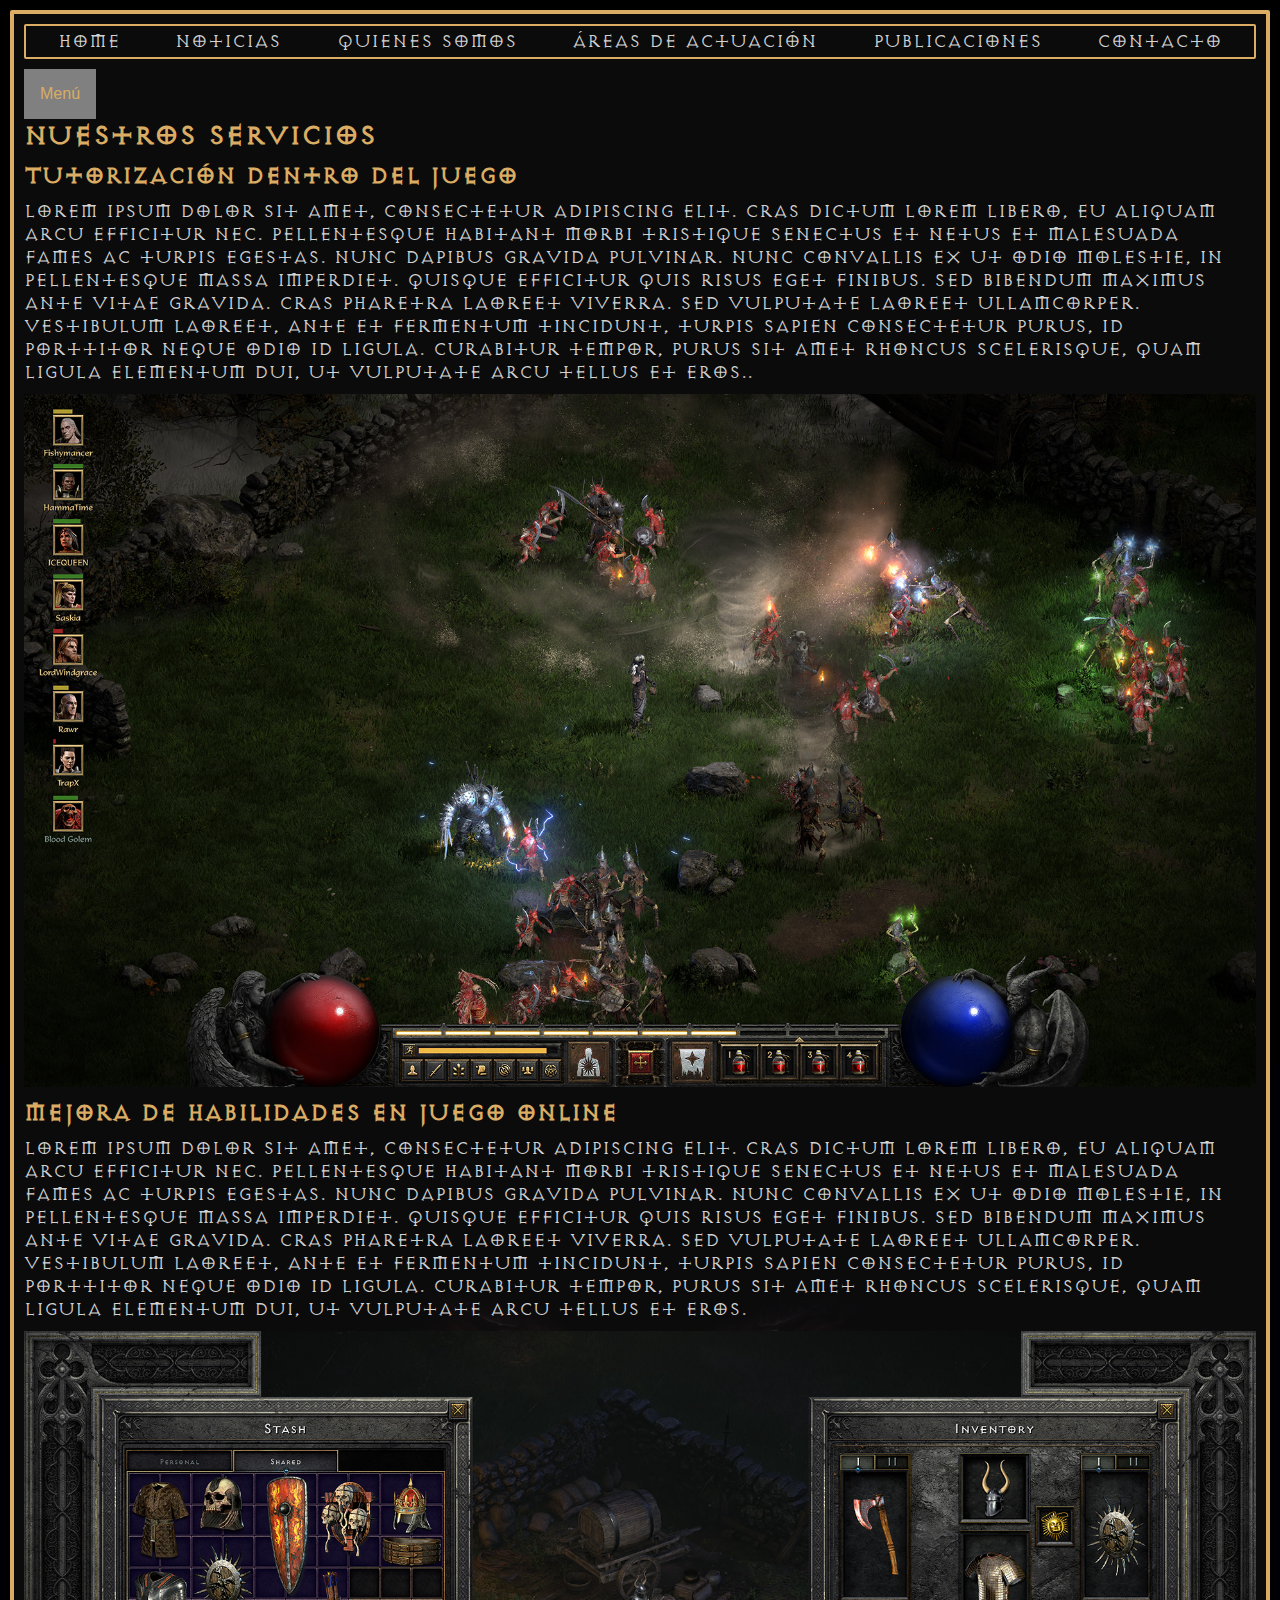
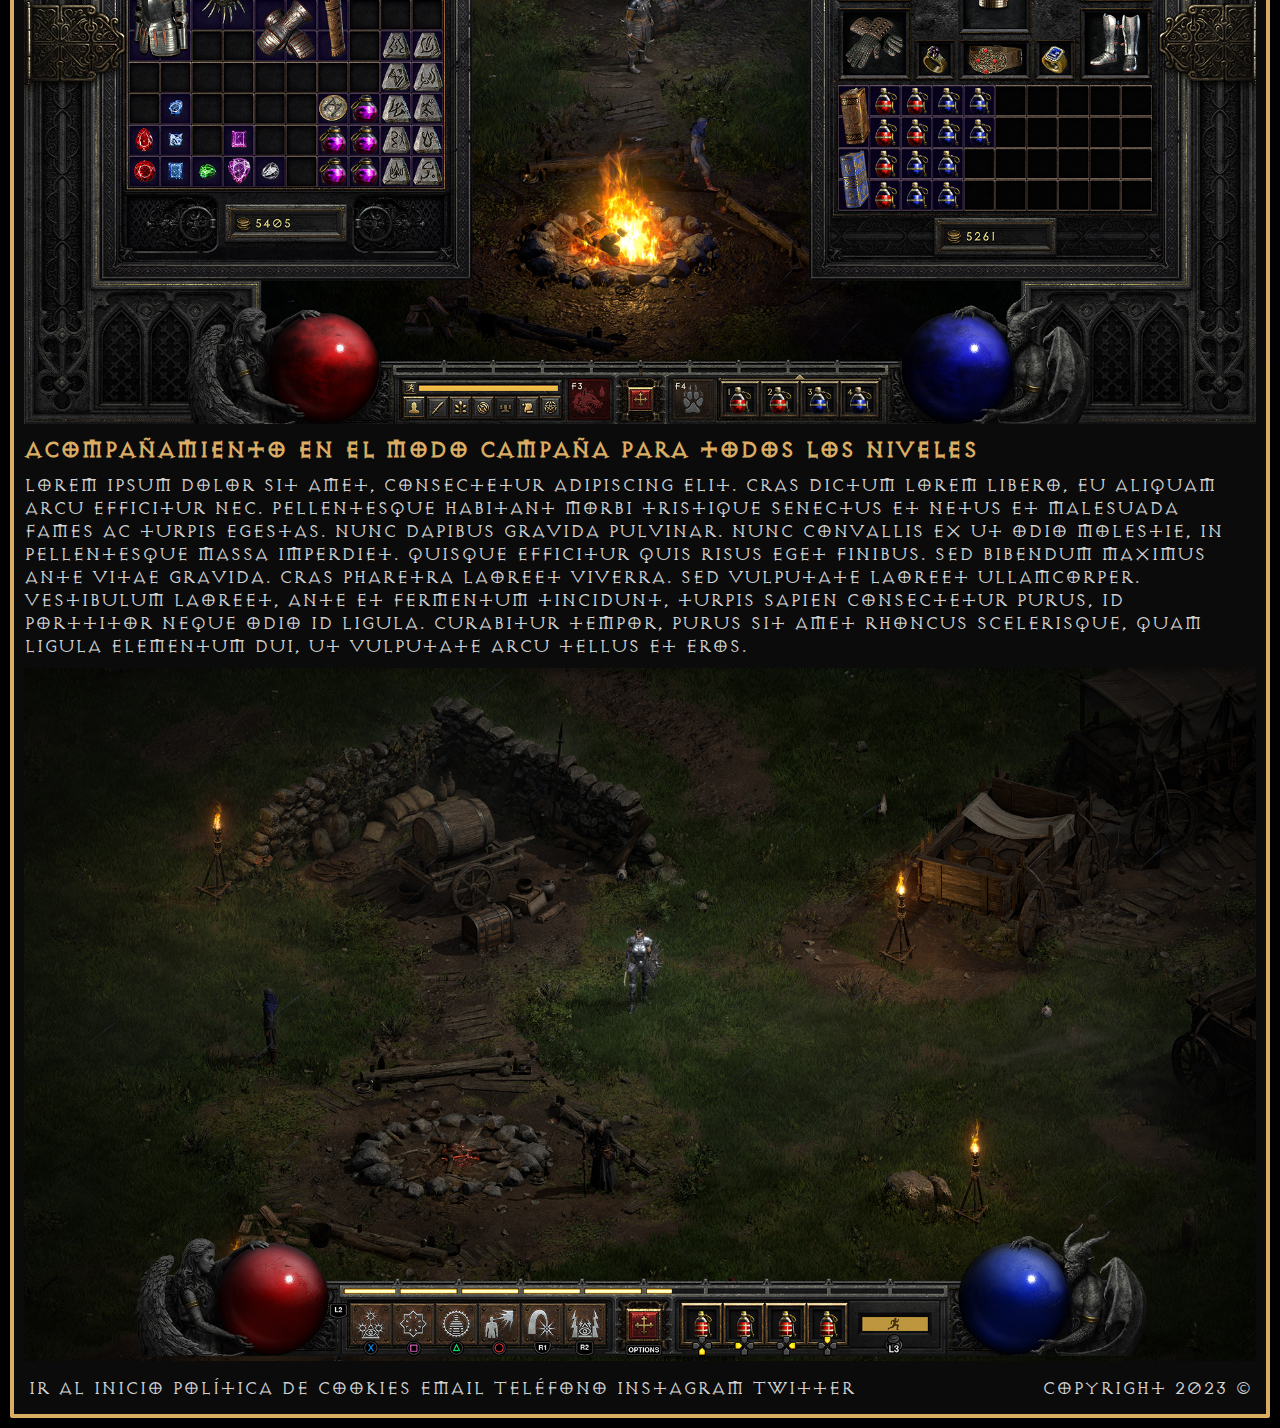
==== area_actuacion.html @ 0ffd04ef "Add files via upload" ====
<!DOCTYPE html>
<html>

<head>
    <meta charset="UTF-8">
    <meta name="viewport" content="width=device-width, initial-scale=1.0">
    <title>AE-1</title>
    <link rel="stylesheet" href="style.css">
</head>

<body>
    <div class="contenedor">

        <nav class="menu borde">
            <a href="index.html">Home</a>
            <a>Noticias</a>
            <a href="quienes_somos.html">Quienes somos</a>
            <a href="area_actuacion.html">Áreas de actuación</a>
            <a>Publicaciones</a>
            <a href="formulario_contacto.html"> Contacto </a>
        </nav>

        <nav class="menuresponsive">
            <div class="dropdown">
                <button class="dropbtn">Menú</button>
                <div class="dropdown-content">
                    <a href="index.html">Home</a>
                    <a>Noticias</a>
                    <a href="quienes_somos.html">Quienes somos</a>
                    <a href="area_actuacion.html">Áreas de actuación</a>
                    <a>Publicaciones</a>
                    <a href="formulario_contacto.html"> Contacto </a>
                </div>
            </div>
        </nav>

        <h2 id="h2Servicio">Nuestros servicios</h2>
        <div class="servicio">
            <h3>Tutorización dentro del juego</h3>
            <p>Lorem ipsum dolor sit amet, consectetur adipiscing elit. Cras dictum lorem libero, eu aliquam arcu
                efficitur nec. Pellentesque habitant morbi tristique senectus et netus et malesuada fames ac turpis
                egestas. Nunc dapibus gravida pulvinar. Nunc convallis ex ut odio molestie, in pellentesque massa
                imperdiet. Quisque efficitur quis risus eget finibus. Sed bibendum maximus ante vitae gravida. Cras
                pharetra laoreet viverra. Sed vulputate laoreet ullamcorper. Vestibulum laoreet, ante et fermentum
                tincidunt, turpis sapien consectetur purus, id porttitor neque odio id ligula. Curabitur tempor, purus
                sit amet rhoncus scelerisque, quam ligula elementum dui, ut vulputate arcu tellus et eros..</p>
                <img src="img/Imagen1.jpg" alt="tutorización">
        </div>
        <div class="servicio">
            <h3>Mejora de habilidades en juego online</h3>
            <p>Lorem ipsum dolor sit amet, consectetur adipiscing elit. Cras dictum lorem libero, eu aliquam arcu
                efficitur nec. Pellentesque habitant morbi tristique senectus et netus et malesuada fames ac turpis
                egestas. Nunc dapibus gravida pulvinar. Nunc convallis ex ut odio molestie, in pellentesque massa
                imperdiet. Quisque efficitur quis risus eget finibus. Sed bibendum maximus ante vitae gravida. Cras
                pharetra laoreet viverra. Sed vulputate laoreet ullamcorper. Vestibulum laoreet, ante et fermentum
                tincidunt, turpis sapien consectetur purus, id porttitor neque odio id ligula. Curabitur tempor, purus
                sit amet rhoncus scelerisque, quam ligula elementum dui, ut vulputate arcu tellus et eros.</p>
                <img src="img/Imagen2.jpg" alt="habilidades">
        </div>
        <div class="servicio">
            <h3>Acompañamiento en el modo campaña para todos los niveles</h3>
            <p>Lorem ipsum dolor sit amet, consectetur adipiscing elit. Cras dictum lorem libero, eu aliquam arcu
                efficitur nec. Pellentesque habitant morbi tristique senectus et netus et malesuada fames ac turpis
                egestas. Nunc dapibus gravida pulvinar. Nunc convallis ex ut odio molestie, in pellentesque massa
                imperdiet. Quisque efficitur quis risus eget finibus. Sed bibendum maximus ante vitae gravida. Cras
                pharetra laoreet viverra. Sed vulputate laoreet ullamcorper. Vestibulum laoreet, ante et fermentum
                tincidunt, turpis sapien consectetur purus, id porttitor neque odio id ligula. Curabitur tempor, purus
                sit amet rhoncus scelerisque, quam ligula elementum dui, ut vulputate arcu tellus et eros.</p>
                <img src="img/Imagen3.jpg" alt="acompañamiento">
        </div>

        <footer id="barraInferior">
            <section id="menuInferior">
                <a href="index.html">Ir al inicio</a>
                <a href="#">Política de cookies</a>
                <a href="#">Email</a>
                <a href="tel:+34666666666">Teléfono</a>
                <a href="#">Instagram</a>
                <a href="#">Twitter</a>
            </section>

            <p id="cr">Copyright 2023 &copy;</p>
        </footer>
    </div>

</body>

</html>
---- style.css ----
@font-face {
    font-family: 'Exocet Hard';
    src: url(./fonts/films.EXH_____.ttf);
    /*Añade las fuente ubicada en el directorio "fonts"*/
}

@font-face {
    font-family: 'Exocet Light';
    src: url(./fonts/films.EXL_____.ttf);
    /*Añade las fuente ubicada en el directorio "fonts"*/
}

/*
* {
    outline: 1px solid red;
}
*/

html {
    font-family: 'Exocet Light';
}

body {
    margin: auto;
    background-image: url(./img/fondo_diablo.png);
    /*Añade la imagen de fondo ubicada en el directorio "img"*/
    background-color: black;
    background-size: 1600px;
    background-position: center;
    /*Centra la imagen de fondo*/
    background-repeat: no-repeat;
    /*Evita que la imagen de fondo se repita*/
}

.contenedor {
    background-color: rgba(18, 18, 18, 0.6);
    /*Da un color de fondo traslúcido a los elementos dentro del div "contenedor"*/
    border: 4px solid rgb(218, 172, 100);
    border-radius: 2px;
    color: rgb(210, 210, 210);
    font-size: 20px;
    margin: 10px;
    padding: 10px;
}

.borde {
    border: 2px solid rgb(218, 172, 100);
    border-radius: 2px;
}

h1,h2,h3 {
    background-color: transparent;
    color: rgb(218, 172, 100);
}

a {
    color: rgb(210, 210, 210);
    text-decoration: none;
    transition: color;
}

a:hover {
    color: rgb(218, 172, 100);
    text-decoration: underline;
}

#titulo {
    margin-bottom: 10px;
    width: auto;
}

#titulo h1 {
    font-family: 'Exocet Hard';
    font-size: 80px;
    margin-top: 0px;
    margin-bottom: 0px;
    text-align: center;
}

.menu {
    display: flex;
    flex-direction: row;
    justify-content: space-around;
    margin-bottom: 10px;
    padding: 4px;
}

#posicion {
    display: flex;
    flex-wrap: wrap;
}

.articulo {
    display: flex;
    flex: 70%;
    flex-direction: column;
    justify-content: space-between;
    margin-top: 0px;
    margin-bottom: 10px;
    margin-right: 10px;
    padding: 4px;
}

.articulo h2 {
    font-size: 30px;
    margin-top: 0px;
    margin-bottom: 5px;
}

.articulo article {
    color: rgb(210, 210, 210);
    margin-top: 0;
    margin-bottom: 10px;
}

.articulo p {
    margin-top: 0px;
    margin-bottom: 10px;
}

#verArticulo {
    align-self: left end;
}

#barraLateral {
    flex: 200px;
    margin-top: 0px;
    margin-bottom: 10px;
    margin-left: auto;
    margin-right: auto;
}

#barraLateral h3 {
    font-size: 25px;
    margin-top: 0px;
    margin-bottom: 10px;
}

#barraLateral ul {
    height: 120px;
    margin-top: 0px;
    margin-bottom: 10px;
    padding: 0px;
}

#barraLateral li {
    display: flex;
    flex-direction: row;
    list-style: none;
}

.imgLista {
    margin: 2px;
    margin-right: 10px;
    height: 20px;
    width: 20px;
}

#barraInferior {
    display: flex;
    flex-direction: row;
    flex-wrap: nowrap;
    justify-content: space-between;
    padding: 4px;
}

#cr {
    margin-top: 0px;
    margin-bottom: 0px;
}

#divLogo {
    background-image: url(./img/dia2Logo.png);
    background-position: center;
    background-repeat: no-repeat;
    background-size: contain;
    height: 222px;
    margin-top: 0px;
    margin-bottom: 30px;
}

#divPubli {
    background-image: url(./img/banner_christian.jpeg);
    background-position: center;
    background-repeat: no-repeat;
    background-size: contain;
    height: 222px;
    margin-top: 0px;
}

/*CSS Quienes Somos*/

#h2Quienes {
    font-size: 30px;
    margin-top: 0px;
    margin-bottom: 10px;
}

#pQuienes{
    margin-top: 0px;
    margin-bottom: 10px;
}

.divMapa {
    margin-bottom: 10px;
}

#premapa {
    display: flex;
    justify-content: center;
}

#mapa {
    display: flex;
    height: 25%;
    margin: auto;
    padding: 200;
    width: 25%;
}

/*CSS Áreas de Actuación*/

.servicio {
    display: inline-block;
    overflow: hidden;
    width: 100%;
  }

#h2Servicio {
    font-size: 30px;
    margin-top: 0px;
    margin-bottom: 10px;
}

 .servicio h3 {
    font-size: 25px;
    margin-top: 0px;
    margin-bottom: 10px;
 }
 
 .servicio p {
    margin-top: 0px;
    margin-bottom: 10px;
 }

.servicio img {
    height: auto;
    max-width: 100%;
}

/* Boton desplegable hacia abajo menu */
.dropbtn {
    background-color: grey;
    border: none;
    color: rgb(218, 172, 100);
    font-size: 16px;
    padding: 16px;
}

/* posicion boton desplegable hacia abajo menu*/
.dropdown {
    display: inline-block;
    position: relative;
}

/* Contenido de dentro del desplegable */
.dropdown-content {
    background-color: grey;
    box-shadow: 0px 8px 16px 0px rgba(0, 0, 0, 0.2);
    display: none;
    min-width: 160px;
    position: absolute;
    z-index: 1;
}

/* Links dentro del desplegable */
.dropdown-content a {
    color: rgb(218, 172, 100);
    display: block;
    padding: 12px 16px;
    text-decoration: none;
}

/* Estilo al pasar el raton por las opciones*/
.dropdown-content a:hover {
    background-color: #ddd;
}

.dropdown:hover .dropdown-content {
    display: block;
}

.dropdown:hover .dropbtn {
    background-color: grey;
}

.borde-boton {
    border: 2px solid rgb(218, 172, 100);
    border-radius: 2px;
    box-sizing: border-box;
}

.servicio {
    display: inline-block;
    overflow: hidden;
    width: 100%;
  }

#h2Servicio {
    font-size: 30px;
    margin-top: 0px;
    margin-bottom: 10px;
}

 .servicio h3 {
    font-size: 25px;
    margin-top: 0px;
    margin-bottom: 10px;
 }
 
 .servicio p {
    margin-top: 0px;
    margin-bottom: 10px;
 }

.servicio img {
    height: auto;
    max-width: 100%;
    }

/* Adaptación de ancho fijo para resoluciones de más de 1300px de ancho */
@media (min-width: 1301px) {
    body {
        width: 1300px;
    }

    nav.menuresponsive {
        display: none;
    }
}

/*Diseño responsive*/

/* Adaptación optimizada para verse en una tablet en posición vertical */
@media (min-width: 600px) and (max-width: 820px) and (orientation: portrait) {
    .contenedor {
        font-size: 18px;
        padding: 8px;
    }

    .menuresponsive {
        display: flex;
        flex-direction: row;
        justify-content: center;
        margin-bottom: 10px;
        padding: 4px;
    }

    h2 {
        font-size: 28px;
    }

    h3 {
        font-size: 22px;
    }

    nav.menu {
        display: none;
    }
}

/* Adaptación optimizada para verse en una tablet en posición horizontal */
@media (min-width: 800px) and (max-width: 1024px) and (orientation: landscape) {
    .contenedor {
        font-size: 18px;
        padding: 8px;
    }

    .menuresponsive {
        display: flex;
        flex-direction: row;
        justify-content: center;
        margin-bottom: 10px;
        padding: 4px;
    }

    h2 {
        font-size: 28px;
    }

    h3 {
        font-size: 22px;
    }

    #posicion {
        flex-direction: column;
    }

    .articulo {
        margin-right: 0;
    }

    .menu {
        display: none;
    }
}

/* Adaptación optimizada para verse en un teléfono en posición vertical */
@media (max-width: 600px) and (orientation: portrait) {
    .contenedor {
        font-size: 16px;
        padding: 6px;
    }

    .menuresponsive {
        display: flex;
        flex-direction: row;
        justify-content: center;
        margin-bottom: 10px;
        padding: 4px;
    }

    h1 {
        font-size: 60px;
    }

    h2 {
        font-size: 26px;
    }

    h3 {
        font-size: 20px;
    }

    #posicion {
        flex-direction: column;
    }

    .articulo {
        margin-right: 0;
    }

    .menu {
        display: none;
    }
}

/* Adaptación optimizada para verse en un teléfono en posición horizontal */
@media (max-width: 600px) and (orientation: landscape) {
    .contenedor {
        font-size: 16px;
        padding: 6px;
    }

    .menuresponsive {
        display: flex;
        flex-direction: row;
        justify-content: center;
        margin-bottom: 10px;
        padding: 4px;
    }
}
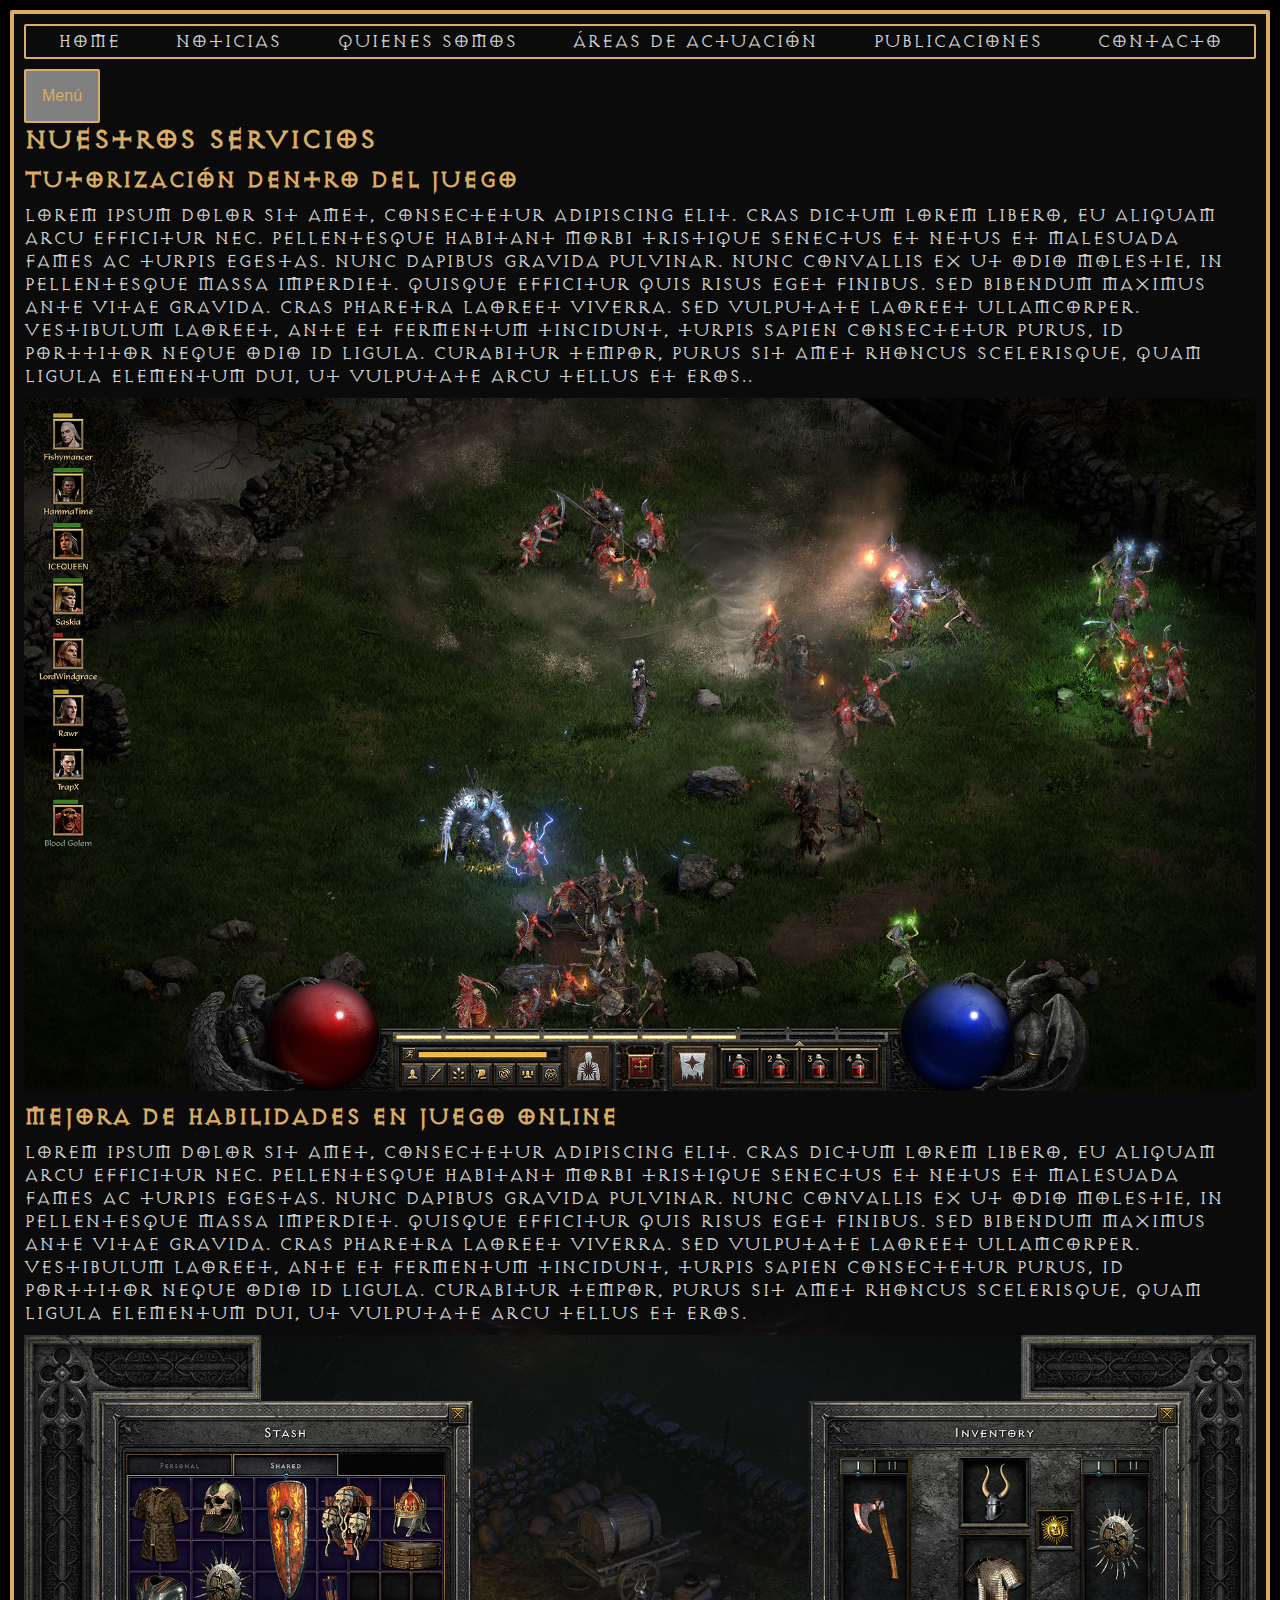
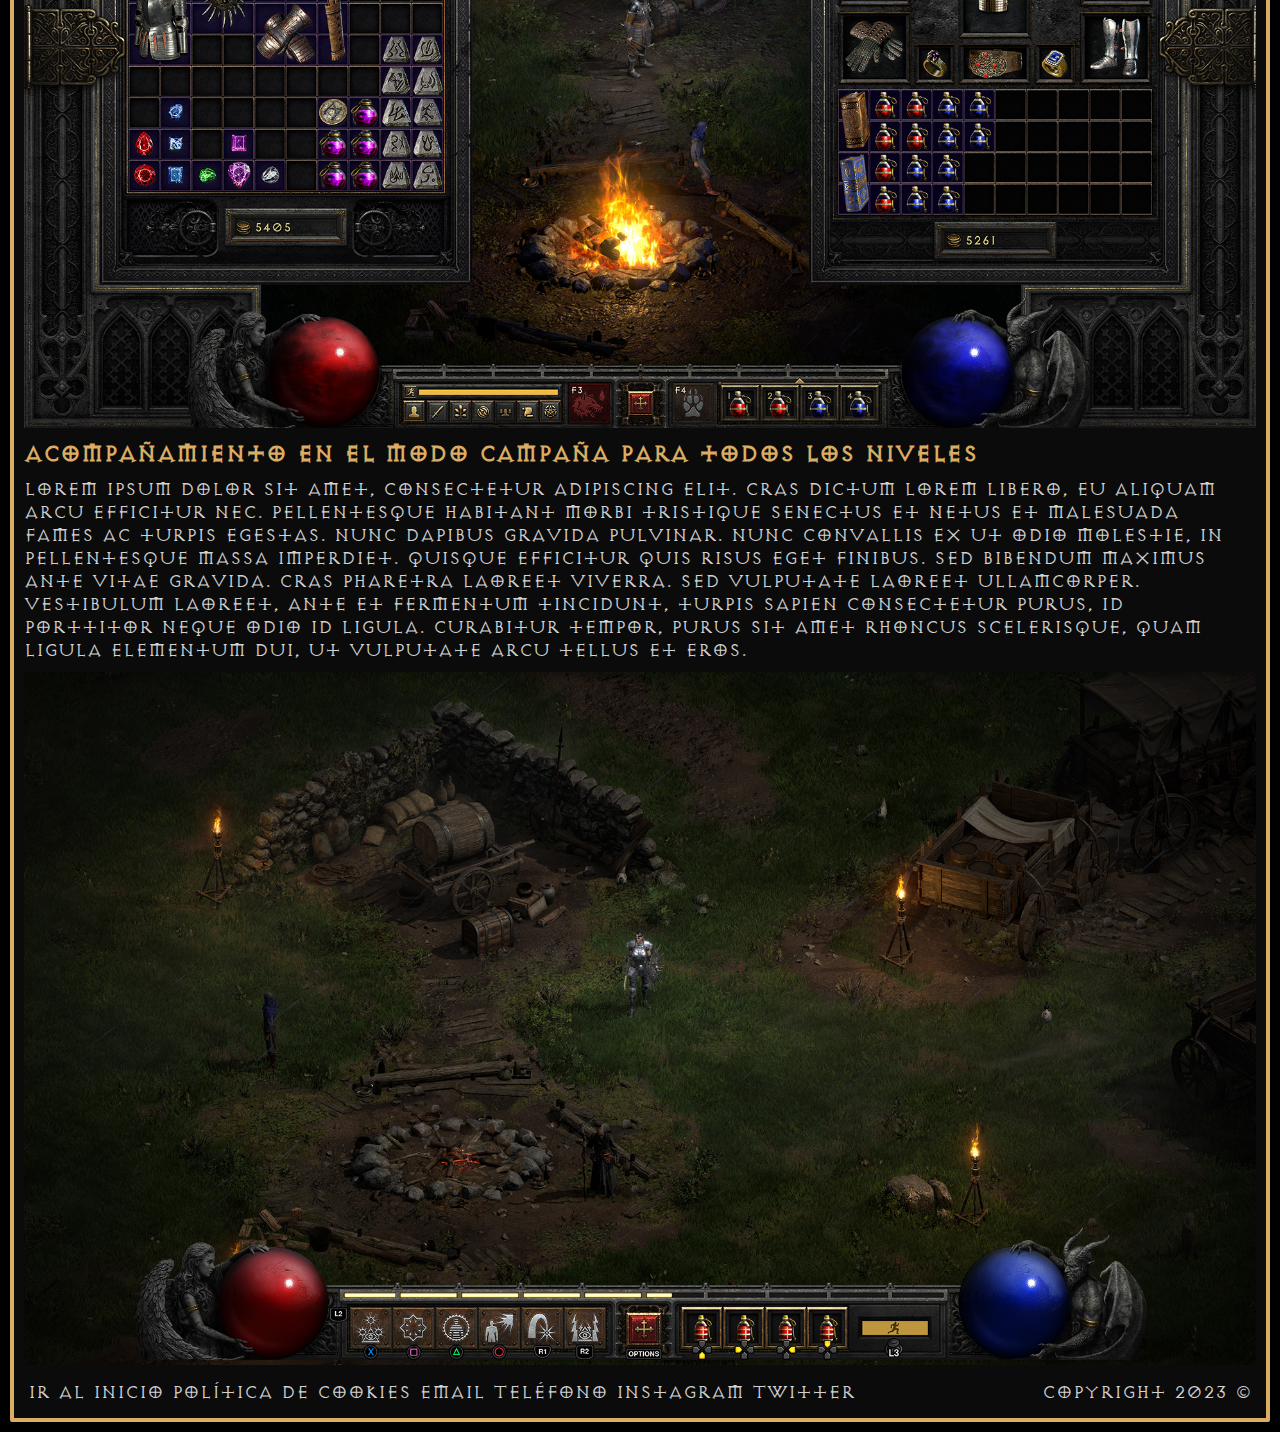
==== commit 6443d00e: "Ajustes" ====
--- a/area_actuacion.html
+++ b/area_actuacion.html
@@ -22,7 +22,7 @@
 
         <nav class="menuresponsive">
             <div class="dropdown">
-                <button class="dropbtn">Menú</button>
+                <button class="dropbtn borde-boton">Menú</button>
                 <div class="dropdown-content">
                     <a href="index.html">Home</a>
                     <a>Noticias</a>
